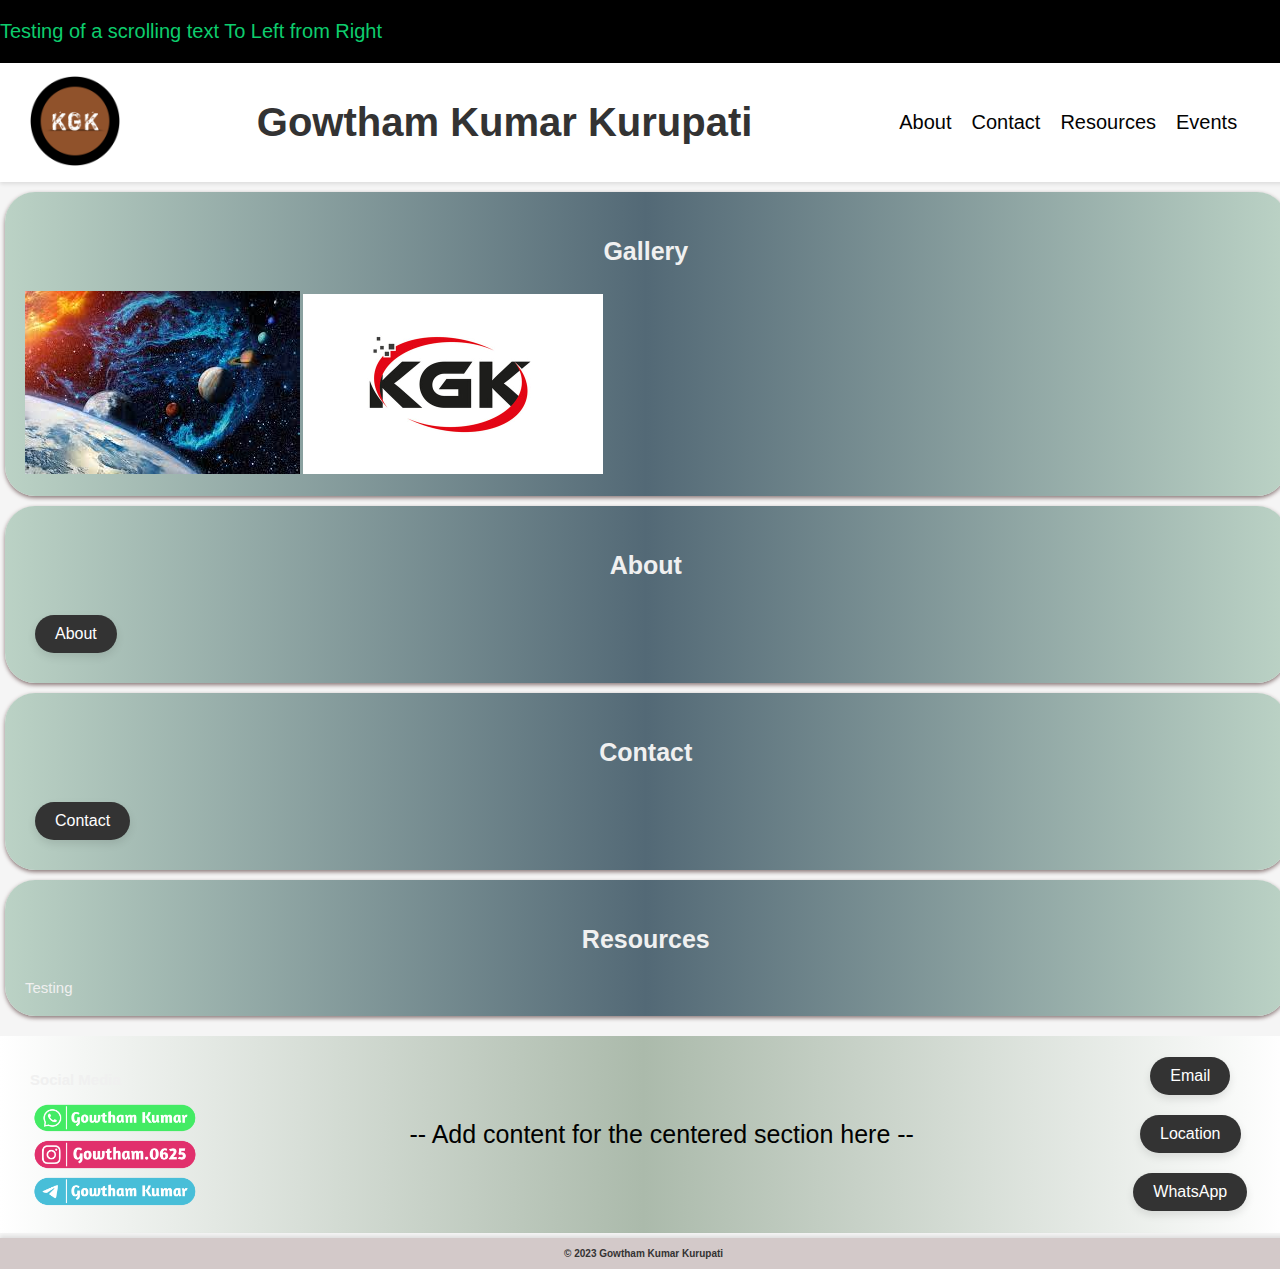
==== index.html @ f7e2ef1f "Add files via upload" ====
<!DOCTYPE html>
<html lang="en">

<head>
    <meta charset="UTF-8">
    <meta name="viewport" content="width=device-width, initial-scale=1.0, maximum-scale=1.0, user-scalable=no">
    <title>Gowtham Kumar Kurupati</title>
    <link href="css/style.css" rel="stylesheet">
    <script src="script.js"></script>
    <script src="include.js"></script>

    <link rel="apple-touch-icon" sizes="180x180" href="favicon/apple-touch-icon.png">
    <link rel="icon" type="image/png" sizes="32x32" href="favicon/favicon-32x32.png">
    <link rel="icon" type="image/png" sizes="16x16" href="favicon/favicon-16x16.png">
    <link rel="manifest" href="favicon/site.webmanifest">

</head>

<body>
    <!-- ======= Header ======= -->
    <div id="header"></div>
    <!-- ======= End Header ======= -->

    <!-- ======= Section ======= -->
    <section id="gallery">
        <h3>Gallery</h3>
        <img src="img/1.jpeg" alt="Gallery Image 1" class="section-image"> <img src="img/kgk_1.jpg" alt="Gallery Image 1.1" width="300px" height="180px">
    </section>
    <section id="about">
        <h3>About</h3>
        <button class="location-button" onclick="location.href='about'">About</button>
    </section>
    <section id="contact">
        <h3>Contact</h3>
        <button class="location-button" onclick="location.href='contact'">Contact</button>
    </section>
    <section>
        <h3>Resources</h3>
        <sp>Testing</sp>
    </section>
    <!-- ======= End Section ======= -->

    <!-- ======= Footer ======= -->
    <div id="footer"></div>
    <!-- ======= End Footer ======= -->

</body>

</html>
---- css/style.css ----
/* Your existing styles here */

@media only screen and (max-width: 600px) {
    body {
      font-size: 5px;
    }
  }
  
  body {
    font-size: 10px;
    font-family: 'Arial', sans-serif;
    margin: 0;
    padding: 0;
    background: #f5f5f5;
    color: #333333;
  }
  
/* ======= Scrolling Text ======= */
 .scrolling-text-container {
    position: relative; /* Change to relative */
    background-color: rgb(0, 0, 0);
    overflow: hidden;
  }
  
  .scrolling-text {
    white-space: nowrap;
    animation: scrollLeft 15s linear infinite;
    color: rgb(13, 205, 109);
    font-size: 20px;
  }
  
  @keyframes scrollLeft {
    0% {
      transform: translateX(100%);
    }
    100% {
      transform: translateX(-100%);
    }
  }
  /* ======= End Scrolling Text ======= */
  
  /* ======= Header ======= */
  header {
    background-color: #ffffff;
    padding: 10px;
    display: flex;
    justify-content: space-between;
    align-items: center;
    width: 99%;
    box-shadow: 0 2px 4px rgba(0, 0, 0, 0.1);
    transition: top 0.3s;
    z-index: 2; /* Ensure the header is above the scrolling text */
  }

  
  .header-left img {
      margin-left: 20px;
      width: 90px; /* Adjust the width of the image */
      height: auto;
      cursor: pointer;
  }
  
  h1 {
      color: #333333; /* Dark text for high contrast */
      font-size: 40px;
      margin-left: 10px; /* Add margin to create space between text and other elements */
  }
  
  .header-left,
  .header-right {
      display: flex; /* Display children flex */
      align-items: center; /* Vertically center items */
  }
  
  .header-right a {
      margin-left: 20px; /* Adjust the spacing between links */
      text-decoration: none; /* Remove default underline */
      font-size: 20px;
      color: #030303; /* Dark text for high contrast */
      transition: transform 0.4s ease-in-out, box-shadow 0.4s ease-in-out; /* Add smooth transition effect */
  }
  
  .header-right a:hover {
      transform: scale(1.1);
      /*box-shadow: 0 4px 8px rgba(0, 0, 0, 0.1);*/
  }
  
  .header-right a::before,
  .header-right a::after {
      content: ""; /* Create pseudo-elements */
      position: absolute;
      width: 100%;
      height: 0.2em; /* Height of the underline */
      bottom: 0;
      left: 0;
      background-color: #a0c3c3; /* Color of the underline */
      transform: scaleX(0); /* Initially scale the underline to 0 */
      transform-origin: bottom right; /* Set the transform origin to bottom right */
      transition: transform 0.3s ease-in-out; /* Add transition for the underline */
  }
  
  .header-right a::before {
      transform-origin: bottom left;  /* Set the transform origin to bottom left for the hover effect */
  }
  
  .header-right a::after {
      content: attr(data-tooltip); /* Set the content of the tooltip to the value of the data-tooltip attribute */
      visibility: hidden; /* Initially hide the tooltip */
      background-color: #333333; /* Background color of the tooltip */
      color: #ffffff; /* Text color of the tooltip */
      font-size: 14px; /* Font size of the tooltip */
      padding: 8px; /* Padding of the tooltip */
      position: absolute;
      top: 100%; /* Position the tooltip below the link */
      left: 0;
      width: 100%;
      text-align: center;
      opacity: 0; /* Initially set opacity to 0 */
      transition: opacity 0.3s; /* Add transition for the tooltip visibility */
  }
  
  .header-right a::after {
      visibility: visible; /* Make the tooltip visible on hover */
      opacity: 1; /* Fade in the tooltip on hover */
  }
  
  .header-right a:last-child {
      margin-right: 40px; /* Adjust the spacing between the last link and the right corner */
  }
  
  /* ======= End Header ======= */
  
  
  cpy {
      background-color: #d3c9c9;
      color: #333333;
      padding: 10px;
      text-align: center;
      width: 99%;
      margin-left: 0px;
      margin-right: 0px;
      margin-top: 5px;
      box-shadow: 0 -2px 4px rgba(0, 0, 0, 0.1);
      display: flex;
      justify-content: center;
      align-items: normal;
  }
  
  /* ======= Footer ======= */
  footer {
      background: linear-gradient(to right, #ffffff, #ABBAAB, #ffffff); /* Example gradient colors */
      color: #010101;
      padding: 10px;
      font-size: 25px;
      text-align: center;
      width: 99%;
      margin-top: 20px;
      /*box-shadow: 0 -2px 4px rgba(0, 0, 0, 0.1);*/
      display: flex;
      justify-content: space-between;
      align-items: center;
  }
  
  .footer-content {
      display: flex;
      flex-direction: column;
      align-items: flex-start;
      text-align: center;
      padding-bottom: 10px;
      padding-top: 10px;
      margin-left: 20px;
      margin-right: 20px;
  }
  
  .footer-f1 {
      color: #000000;
      padding: auto;
      text-align: center;
  }
  
  .footer-image {
      width: 170px; /* Adjust the width of each image as needed */
      height: auto;
      transition: transform 0.4s ease-in-out;
      /*box-shadow: 2px 2px 4px #000000;*/
      margin-right: 0px; /* Adjust the spacing between images */
  }
  
  .footer-image:hover {
      transform: scale(1.1);
      /*box-shadow: 0 6px 12px rgba(0, 0, 0, 0.1);*/
  }
  
  .footer-info {
      display: flex;
      flex-direction: column-reverse;
      align-items: center; /* Align items in the center vertically */
      justify-content: space-between; /* Ensure space between items */
      margin-left: 20px;
      margin-right: 20px;
  }
  
  .footer-center {
      display: flex;
      font-size: 25px;
      flex-direction: column;
      align-items: center;
  }
  
  .location-button {
      padding: 10px 20px;
      font-size: 16px;
      margin: 10px;
      cursor: pointer;
      border: none;
      border-radius: 20px;
      background-color: #333333;
      color: #ffffff;
      transition: background-color 0.4s ease, transform 0.4s ease-in-out, box-shadow 0.4s ease-in-out;
      box-shadow: 0 4px 8px rgba(0, 0, 0, 0.1);
  }
  
  .location-button:hover {
      transform: scale(1.1);
      background-color: #555555;
      box-shadow: 0 6px 12px rgba(0, 0, 0, 0.1);
  }
  
  .custom-popup {
      display: none;
      position: fixed;
      top: 20%;
      left: 50%;
      transform: translate(-50%, -50%);
      padding: 40px;
      background-color: #f0f0f0;
      color: #333333;
      border-radius: 30px;
      z-index: 10;
      opacity: 0;
      animation: fadeIn 0.6s ease-in-out forwards;
  }
  
  /*footer img {
      width: 20px;
      height: auto;
      margin-right: 5px;
  }*/
  
  /* ======= End Footer ======= */
  
  
  /* ======= Section ======= */
  section {
      padding: 20px;
      margin-left: 5px;
      margin-top: 10px;
      color: #f0f0f0;
      margin-bottom: 10px;
      background: linear-gradient(to left, #BBD2C5, #536976, #BBD2C5);
      border-radius: 30px;
      width: 97%;
      box-shadow: 0 2px 4px rgb(138, 119, 119);
      transition: background 0.4s ease, transform 0.4s ease-in-out, box-shadow 0.4s ease-in-out;
      position: relative;
  }
  
  h3 {
      text-align: center;
      color: #f0f0f0;
      font-size: 25px;
  }
  
  /* Add media query for small screens */
  @media only screen and (max-width: 600px) {
      body {
          font-size: 14px;
      }
  
      /* Add other adjustments for smaller screens */
  }
  
  section:hover {
      transform: scale(0.99);
      background-color: rgb(207, 201, 201);
  }
  
  section:hover::before {
      opacity: 1;
  }
  
  /* ======= End Section ======= */
  
  h1, h2 {color: #333333;}
  
  /*p {color: #555555;}*/
  
  p {
      text-align: left;
      color: #f0f0f0;
      font-size: 15px;
  }

  sp {
    text-align: left;
    color: #f0f0f0;
    font-size: 15px;
}

  button.location-button {
      padding: 10px 20px;
      font-size: 16px;
      margin: 10px;
      cursor: pointer;
      border: none;
      border-radius: 20px;
      background-color: #333333; /* Dark button for high contrast */
      color: #ffffff; /* White text for readability */
      transition: background-color 0.4s ease, transform 0.4s ease-in-out, box-shadow 0.4s ease-in-out;
      box-shadow: 0 4px 8px rgba(0, 0, 0, 0.1);
  }
  
  
  .location-button:hover {
      transform: scale(1.1);
      background-color: #555555; /* Darker background on hover for contrast */
      box-shadow: 0 6px 12px rgba(0, 0, 0, 0.1);
  }
  
  /* Add media query adjustments for small screens */
  @media only screen and (max-width: 600px) {
      /* Adjust styles for small screens */
  }
  
  .custom-popup {
      display: none;
      position: fixed;
      top: 50%;
      left: 50%;
      transform: translate(-50%, -50%);
      padding: 20px;
      background-color: #f0f0f0;
      color: #333333;
      border-radius: 10px;
      z-index: 10;
      box-shadow: 0 0 10px rgba(0, 0, 0, 0.2);
  }
  
  @keyframes fadeIn {
      from {opacity: 0;}
      to {opacity: 1;}
  }
  
  @keyframes fadeOut {
      from {opacity: 1;}
      to {opacity: 0;}
  }
  
  
  
  /* Your existing styles here */
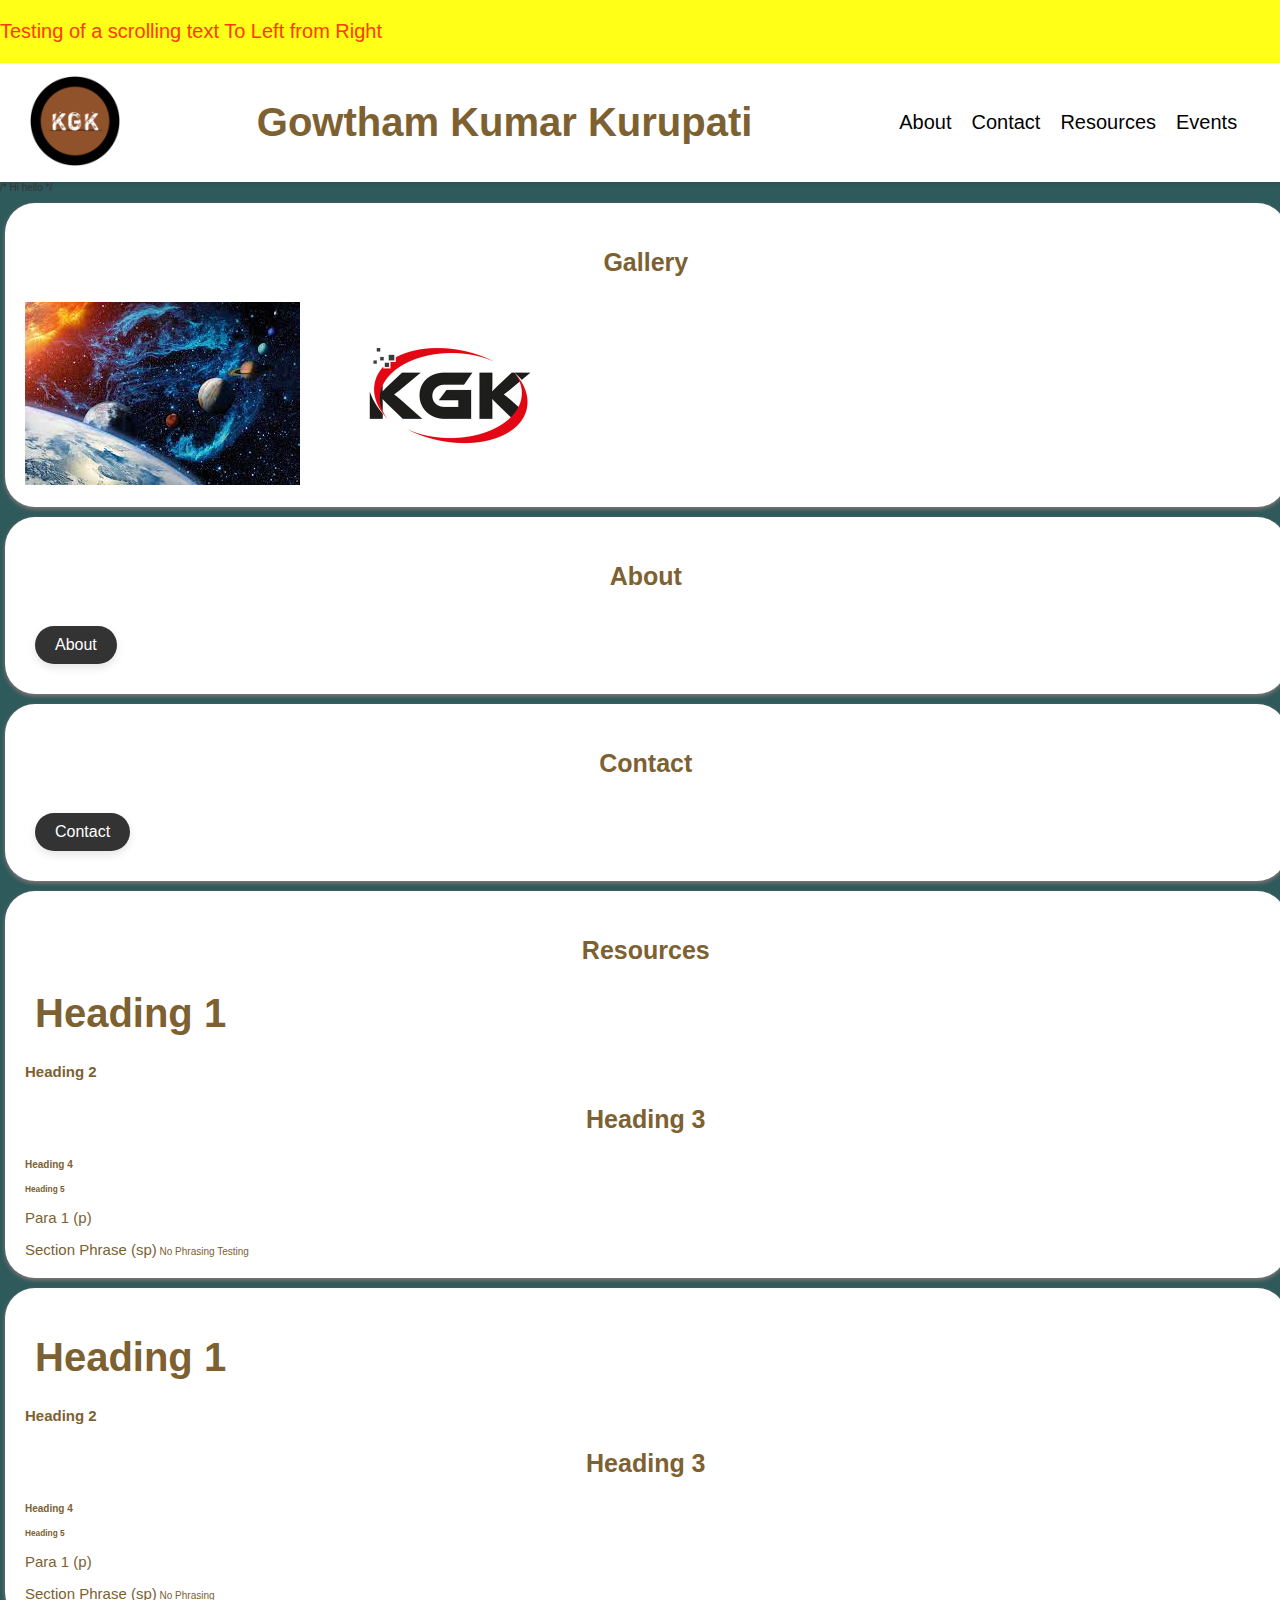
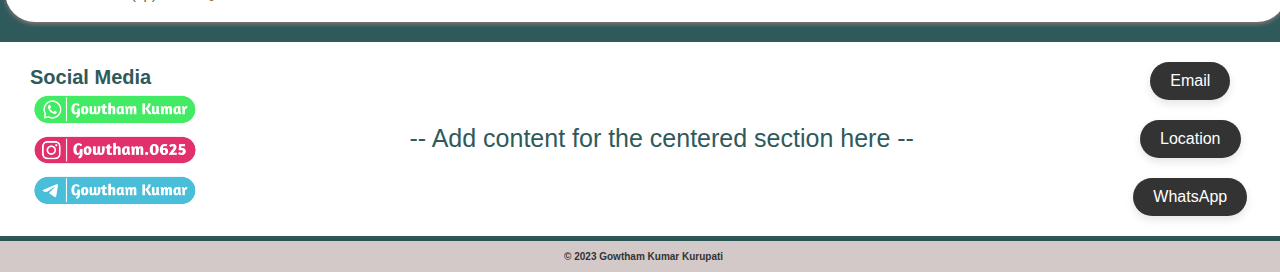
==== commit 302b229e: "Update index.html" ====
--- a/index.html
+++ b/index.html
@@ -22,22 +22,7 @@
     <!-- ======= End Header ======= -->
 
     <!-- ======= Section ======= -->
-    <section id="gallery">
-        <h3>Gallery</h3>
-        <img src="img/1.jpeg" alt="Gallery Image 1" class="section-image"> <img src="img/kgk_1.jpg" alt="Gallery Image 1.1" width="300px" height="180px">
-    </section>
-    <section id="about">
-        <h3>About</h3>
-        <button class="location-button" onclick="location.href='about'">About</button>
-    </section>
-    <section id="contact">
-        <h3>Contact</h3>
-        <button class="location-button" onclick="location.href='contact'">Contact</button>
-    </section>
-    <section>
-        <h3>Resources</h3>
-        <sp>Testing</sp>
-    </section>
+    <div id="section"></div>
     <!-- ======= End Section ======= -->
 
     <!-- ======= Footer ======= -->
--- a/css/style.css
+++ b/css/style.css
@@ -11,21 +11,21 @@
     font-family: 'Arial', sans-serif;
     margin: 0;
     padding: 0;
-    background: #f5f5f5;
+    background: #2f5a5b;
     color: #333333;
   }
   
 /* ======= Scrolling Text ======= */
  .scrolling-text-container {
     position: relative; /* Change to relative */
-    background-color: rgb(0, 0, 0);
+    background-color: #ffff17;
     overflow: hidden;
   }
   
   .scrolling-text {
     white-space: nowrap;
-    animation: scrollLeft 15s linear infinite;
-    color: rgb(13, 205, 109);
+    animation: scrollLeft 12s linear infinite;
+    color: #ff3a01;
     font-size: 20px;
   }
   
@@ -148,10 +148,10 @@
   
   /* ======= Footer ======= */
   footer {
-      background: linear-gradient(to right, #ffffff, #ABBAAB, #ffffff); /* Example gradient colors */
-      color: #010101;
+      background: linear-gradient(to right, #ffffff, #ffffff, #ffffff); /* Example gradient colors */
+      color: #2f5a5b;
       padding: 10px;
-      font-size: 25px;
+      font-size: 20px;
       text-align: center;
       width: 99%;
       margin-top: 20px;
@@ -162,6 +162,8 @@
   }
   
   .footer-content {
+      text-align: center;
+      color: #2f5a5b;
       display: flex;
       flex-direction: column;
       align-items: flex-start;
@@ -179,6 +181,7 @@
   }
   
   .footer-image {
+      margin-top: 5px;
       width: 170px; /* Adjust the width of each image as needed */
       height: auto;
       transition: transform 0.4s ease-in-out;
@@ -240,13 +243,7 @@
       opacity: 0;
       animation: fadeIn 0.6s ease-in-out forwards;
   }
-  
-  /*footer img {
-      width: 20px;
-      height: auto;
-      margin-right: 5px;
-  }*/
-  
+
   /* ======= End Footer ======= */
   
   
@@ -255,9 +252,9 @@
       padding: 20px;
       margin-left: 5px;
       margin-top: 10px;
-      color: #f0f0f0;
+      color: #7d6131;
       margin-bottom: 10px;
-      background: linear-gradient(to left, #BBD2C5, #536976, #BBD2C5);
+      background: linear-gradient(to left, #ffffff, #ffffff, #ffffff);
       border-radius: 30px;
       width: 97%;
       box-shadow: 0 2px 4px rgb(138, 119, 119);
@@ -267,7 +264,7 @@
   
   h3 {
       text-align: center;
-      color: #f0f0f0;
+      color: #7d6131;
       font-size: 25px;
   }
   
@@ -291,19 +288,19 @@
   
   /* ======= End Section ======= */
   
-  h1, h2 {color: #333333;}
+  h1, h2 {color: #7d6131;}
   
   /*p {color: #555555;}*/
   
   p {
       text-align: left;
-      color: #f0f0f0;
+      color: #7d6131;
       font-size: 15px;
   }
 
   sp {
     text-align: left;
-    color: #f0f0f0;
+    color: #7d6131;
     font-size: 15px;
 }
 
